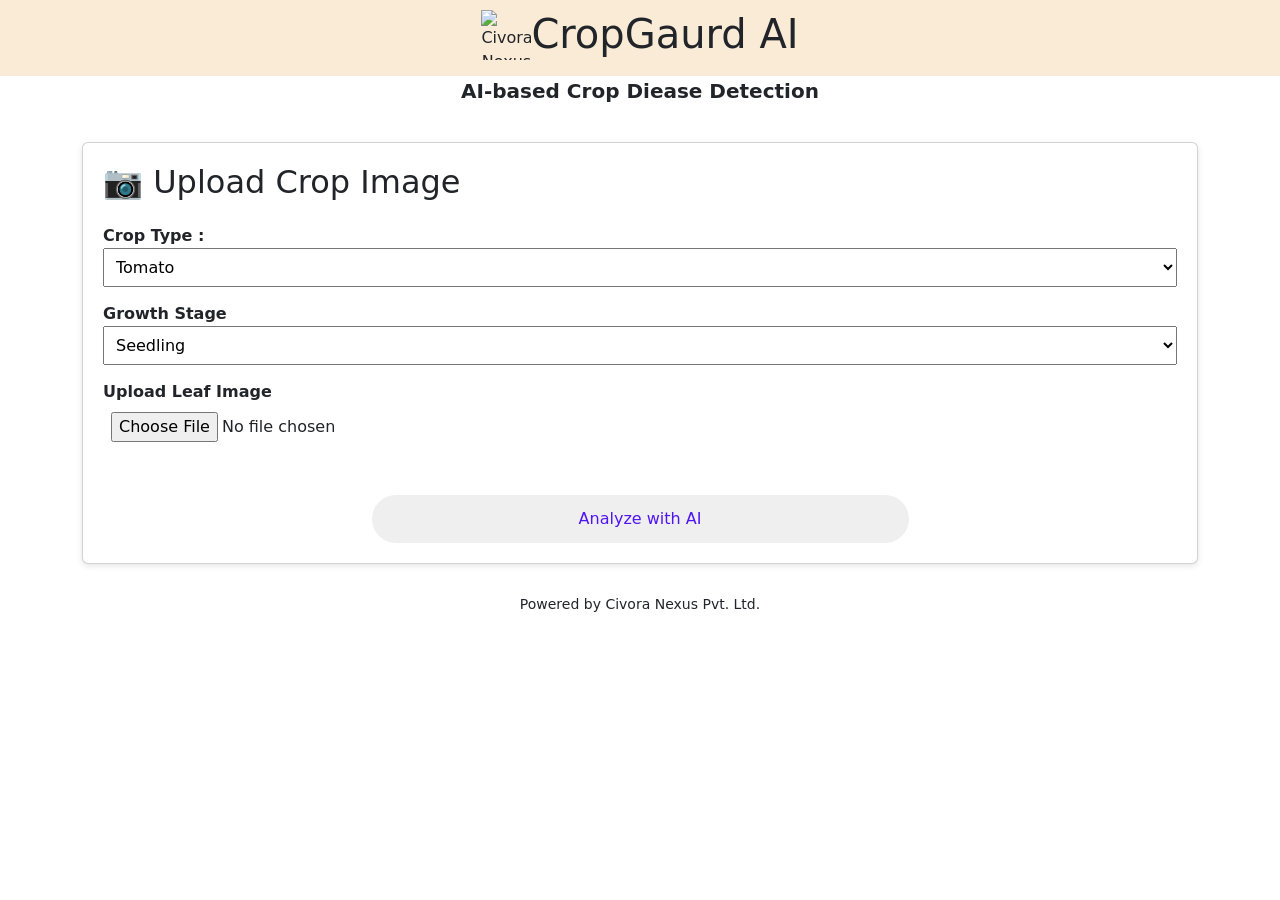
==== frontend/index.html @ af8d3821 "Phase 2: Added initial frontend for image upload and Civora-themed UI" ====
<!DOCTYPE html>
<html lang="en">
<head>
    <meta charset="UTF-8">
    <meta name="viewport" content="width=device-width, initial-scale=1.0">
    <title>CropGaurd AI || Disease Detecttion | Civora Nexus</title>
    <link rel="stylesheet" href="style.css">

    <link href="https://cdn.jsdelivr.net/npm/bootstrap@5.3.8/dist/css/bootstrap.min.css" rel="stylesheet" integrity="sha384-sRIl4kxILFvY47J16cr9ZwB07vP4J8+LH7qKQnuqkuIAvNWLzeN8tE5YBujZqJLB" crossorigin="anonymous">

    <script src="https://cdn.jsdelivr.net/npm/bootstrap@5.3.8/dist/js/bootstrap.bundle.min.js" integrity="sha384-FKyoEForCGlyvwx9Hj09JcYn3nv7wiPVlz7YYwJrWVcXK/BmnVDxM+D2scQbITxI" crossorigin="anonymous"></script>

</head>
<body>
    <header class="header">
        <img src="https://civoranexus.com/logo.svg"  height="50px" width="50px" alt="Civora Nexus logo" class="logo">
        <h1>CropGaurd AI</h1>
        
    </header>
    <p id="text">AI-based Crop Diease Detection</p>
    <main class="container">
        <section class="card">
            <h2>📷 Upload Crop Image</h2>
            
            <label for="">Crop Type :</label>
            <select>
                <option value="">Tomato</option>
                <option value="">Potato</option>
                <option value="">pepper</option>
            </select>

            <label for="">Growth Stage</label>
            <select>
                <option value="">Seedling</option>
                <option value="">Vegetative</option>
                <option value="">Flowering</option>
                <option value="">Harvest</option>
            </select>

            <label for="">Upload Leaf Image</label>
            <input type="file" accept="image/*" name="" value="">
            
            <div class="btn-center">
                <button class="primary-btn">Analyze with AI</button>
            </div>

        </section>
    </main>

    <footer><p>Powered by Civora Nexus Pvt. Ltd.</p></footer>
</body>
</html>
---- frontend/style.css ----
*{
    padding: 0%;
    margin: 0%;
}

html, body{

    height: 100%;
    width: 100%;
}

.header{
    display: flex;
    text-align: center;
    justify-content: center;
    background-color: antiquewhite;
    padding: 10px;
}

#text{
    display: flex;
    text-align: center;
    justify-content: center;
    /* font-family: 'Gill Sans', 'Gill Sans MT', Calibri, 'Trebuchet MS', sans-serif; */
    font-size: 20px;
    font-weight: bolder;
}

.container{
    padding: 20px;
    max-width: 600px;
    margin: auto;
}

.card{
    background : white;
    padding: 20px;
    border-radius: 8px;
    box-shadow:  0 2px 6px rgba(0, 0, 0, 0.1);
}

label{
    display: block;
    margin-top: 15px;
    font-weight: bold;
}

select, input{
    width: 100%;
    padding: 8px;
    margin-top: 5px;
}

.btn{
    background-color: aqua;
}
.primary-btn{
    margin-top: 20px;
    /* margin-left: 100px; */
    width: 50%;
    padding: 12px;
    border-radius: 50px;
    color: rgb(79, 20, 243);
    border: none;
    font-size: 16px;
    cursor: pointer;
    display: flex;
    align-items: center;
    justify-content: center;
}
.btn-center{
    display: flex;
    justify-content: center;
    margin-top: 25px;
}
.primary-btn:hover{
    background-color: green;
    color: white;
}

footer{
    text-align: center;
    padding: 10px;
    font-size: 14px;
}
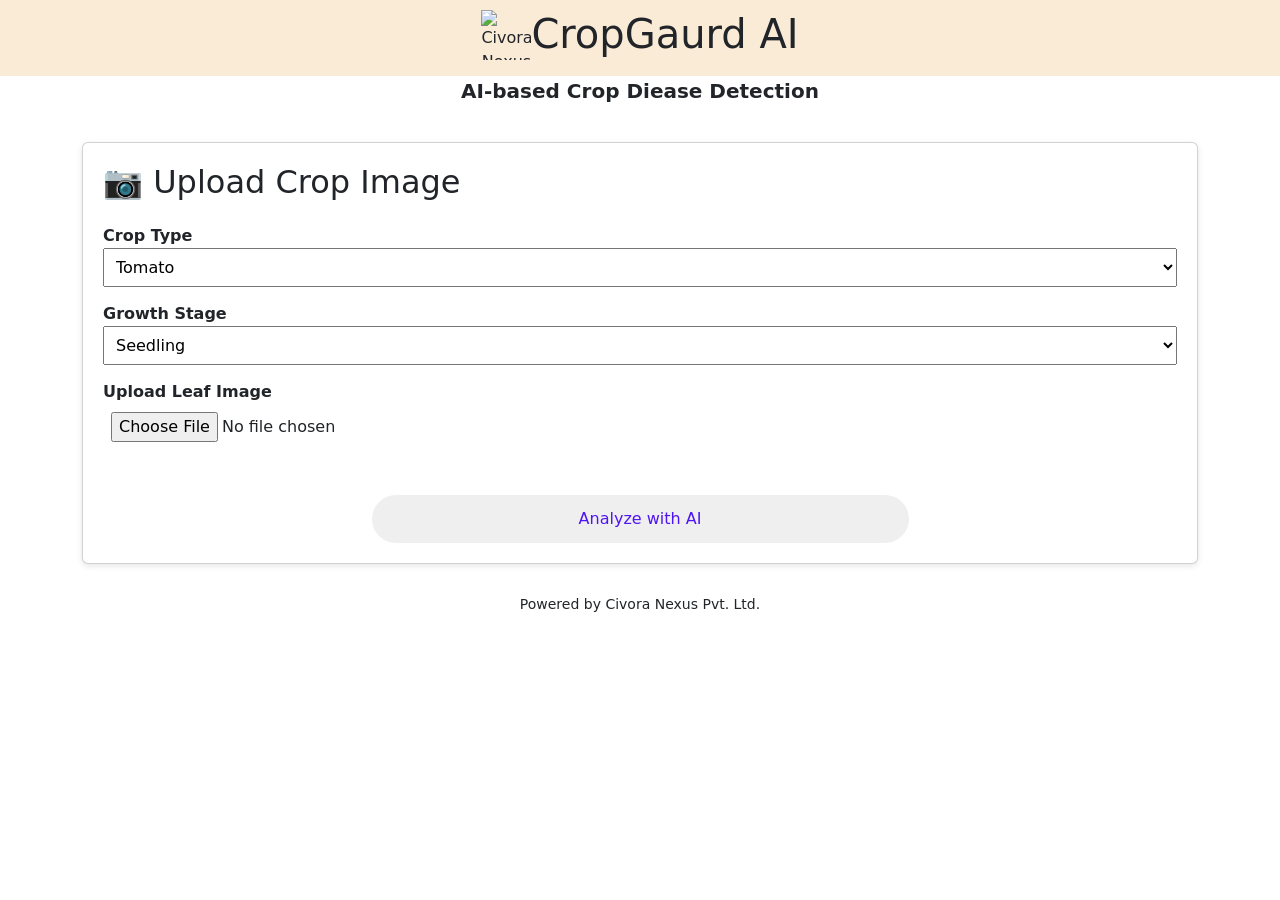
==== commit 67cfc9a2: "Phase 2 : Added AI result page" ====
--- a/frontend/index.html
+++ b/frontend/index.html
@@ -22,7 +22,7 @@
         <section class="card">
             <h2>📷 Upload Crop Image</h2>
             
-            <label for="">Crop Type :</label>
+            <label for="">Crop Type</label>
             <select>
                 <option value="">Tomato</option>
                 <option value="">Potato</option>
--- a/frontend/style.css
+++ b/frontend/style.css
@@ -82,4 +82,37 @@
     text-align: center;
     padding: 10px;
     font-size: 14px;
+}
+
+.ai-section{
+    border-left: 5px solid blue;
+}
+
+.severity{
+    padding: 4px 10px;
+    border-radius: 4px;
+    color: white;
+    font-size: 14px;
+}
+
+.severity.high{
+    background: #d32f2f;
+    margin-left: 5px;
+}
+
+.severity.medium{
+    background: #f9a825;
+}
+
+.severity.low{
+    background: #388e3c;
+}
+
+.alert{
+    border-left: 5px solid;
+}
+
+.high-alert{
+    border-color: #d32f2f;
+    background: #fdecea;
 }
